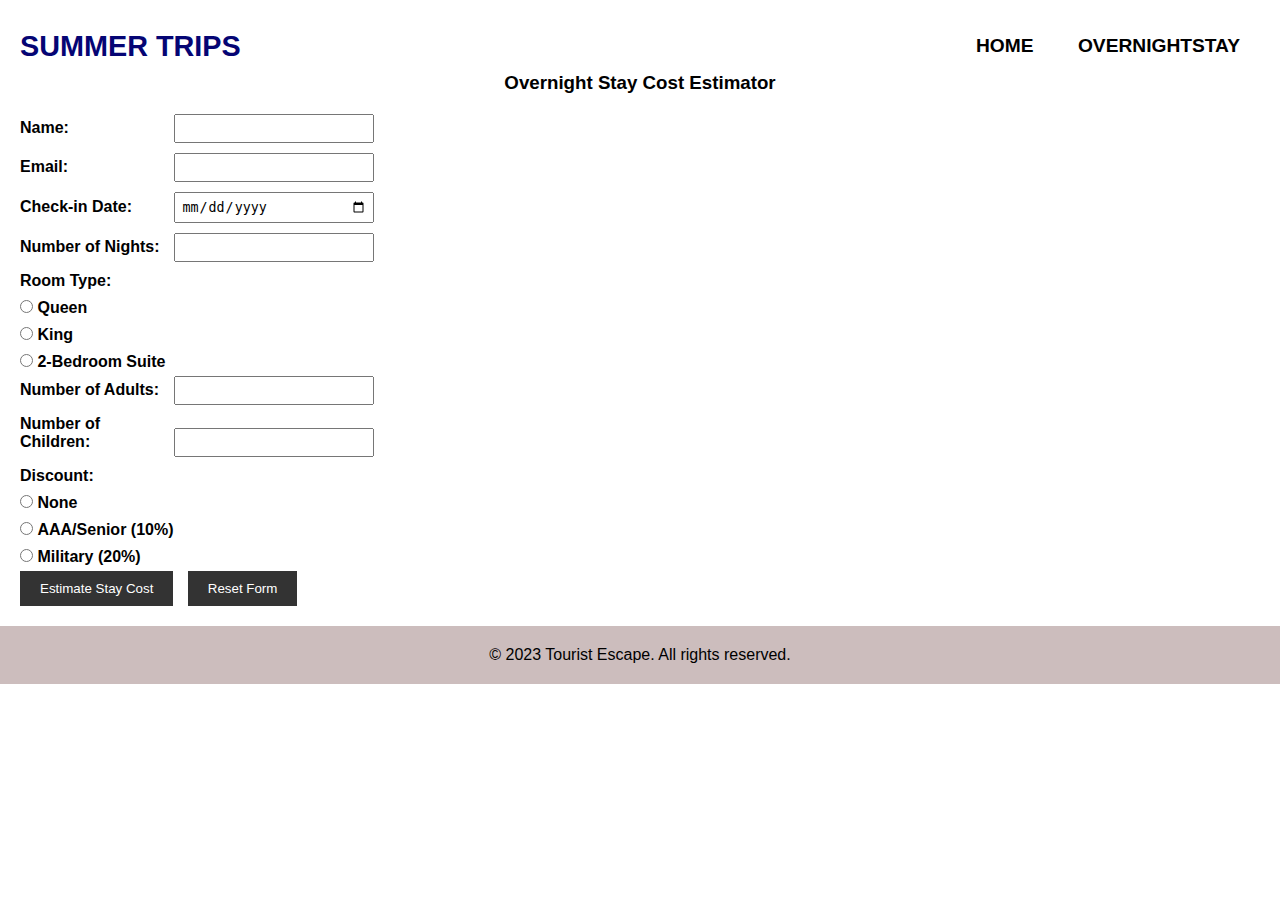
==== html/overnightcost.html @ f3c1ad9b "updated" ====
<!DOCTYPE html>
<html>
<head>
  <title>Resort Name - Overnight Stay</title>
  <link rel="stylesheet" href="../css/style.css">
</head>
<body>

  <header>
    <nav class="nav">
      <a href="#" class="logo">Summer Trips</a>

      <div class="hamburger">
        <span class="line"></span>
        <span class="line"></span>
        <span class="line"></span>
      </div>

      <div class="nav__link hide">
        <a href="../home.html">Home</a>
        <a href="./html/overnightcost.html">OverNightStay</a>
      </div>
    </nav>
  </header>


  <h3 style="text-align: center;">Overnight Stay Cost Estimator</h3>
  
  <!-- Create a form for the overnight stay cost estimator -->
  <form id="overnightForm">
    <label for="name">Name:</label>
    <input type="text" id="name" required>
    <br>
    <label for="email">Email:</label>
    <input type="email" id="email" required>
    <br>
    <label for="checkInDate">Check-in Date:</label>
    <input type="date" id="checkInDate" required>
    <br>
    <label for="numNights">Number of Nights:</label>
    <input type="number" id="numNights" min="1" max="28" required>
    <br>
    <label for="roomType">Room Type:</label>
    <br>
    <input type="radio" id="queen" name="roomType" value="Queen" required>
    <label for="queen">Queen</label>
    <br>
    <input type="radio" id="king" name="roomType" value="King" required>
    <label for="king">King</label>
    <br>
    <input type="radio" id="suite" name="roomType" value="2-Bedroom Suite" required>
    <label for="suite">2-Bedroom Suite</label>
    <br>
    <label for="numAdults">Number of Adults:</label>
    <input type="number" id="numAdults" min="1" max="4" required>
    <br>
    <label for="numChildren">Number of Children:</label>
    <input type="number" id="numChildren" min="0" max="4" required>
    <br>
    <label for="discount">Discount:</label>
    <br>
    <input type="radio" id="none" name="discount" value="none" required>
    <label for="none">None</label>
    <br>
    <input type="radio" id="aaa" name="discount" value="aaa" required>
    <label for="aaa">AAA/Senior (10%)</label>
    <br>
    <input type="radio" id="military" name="discount" value="military" required>
    <label for="military">Military (20%)</label>
    <br>
    <input type="submit" value="Estimate Stay Cost">
    <input type="reset" id="resetButton" value="Reset Form">

  </form>

  <!-- Add a div to display the cost estimate result -->
  <div id="messageDiv"></div>
  <div id="costDiv"></div>
  
  <footer>
    <p>&copy; 2023 Tourist Escape. All rights reserved.</p>
  </footer>

  <script src="../js/script.js"></script>
  <script src="../js/nav.js"></script>

</body>
</html>
---- css/style.css ----
* {
  box-sizing: border-box;
  margin: 0;
  padding: 0;
}

body {
  font-family: sans-serif;
}

a {
  text-decoration: none;
  color: black;
  font-size: 1.2rem;
  font-weight: bold;
  text-transform: uppercase;
}

/* nav styles */

.nav {
  display: flex;
  justify-content: space-between;
  align-items: center;
  padding-top: 20px;
}

.logo {
  font-size: 1.8rem;
  color: rgb(5, 5, 116);
  padding-left: 20px;
}

.hamburger {
  padding-right: 20px;
  cursor: pointer;
}

.hamburger .line {
  display: block;
  width: 40px;
  height: 5px;
  margin-bottom: 10px;
  background-color: black;
}

.nav__link {
  position: fixed;
  width: 94%;
  top: 5rem;
  left: 18px;
  background-color: lightblue;
}

.nav__link a {
  display: block;
  text-align: center;
  padding: 10px 0;
}

.nav__link a:hover {
  background-color: lightcoral;
}

.hide {
  display: none;
}

@media screen and (min-width: 600px) {
  .nav__link {
    display: block;
    position: static;
    width: auto;
    margin-right: 20px;
    background: none;
  }

  .nav__link a {
    display: inline-block;
    padding: 15px 20px;
  }

  .hamburger {
    display: none;
  }
}

footer {
  background-color: #ccbdbd;
  color:black;
  padding: 20px;
  text-align: center;
}

footer p {
  margin: 0; /* Remove default margin to avoid extra space */
}




















/* Overnight stay */

/* styles.css */

/* Style the form */
form {
  margin: 20px;
}

label {
  display: inline-block;
  width: 150px;
  font-weight: bold;
  margin-bottom: 5px;
}

input[type="text"],
input[type="email"],
input[type="date"],
input[type="number"] {
  width: 200px;
  padding: 5px;
  margin-bottom: 10px;
}

input[type="radio"] {
  margin-top: 5px;
}

input[type="submit"] {
  padding: 10px 20px;
  background-color: #333;
  color: #fff;
  border: none;
  cursor: pointer;
}

input[type="submit"]:hover {
  background-color: #555;
}

/* Style the cost estimate result */
#messageDiv, #costDiv {
  margin: 20px;
}

#costDiv {
  font-weight: bold;
}
#resetButton {
  margin-left: 10px;
  padding: 10px 20px;
    background-color: #333;
    color: #fff;
    border: none;
    cursor: pointer;
}



.image-container {
  text-align: center;
  margin-top: 50px;
  margin-bottom: 20px;
}

.image-container h1 {
  font-size: 24px;
  margin-bottom: 10px;
}

.image-container p {
  font-size: 16px;
  margin-bottom: 20px;
}

.image-container img {
  width: 100%;
  max-width: 600px;
  height: auto;
}
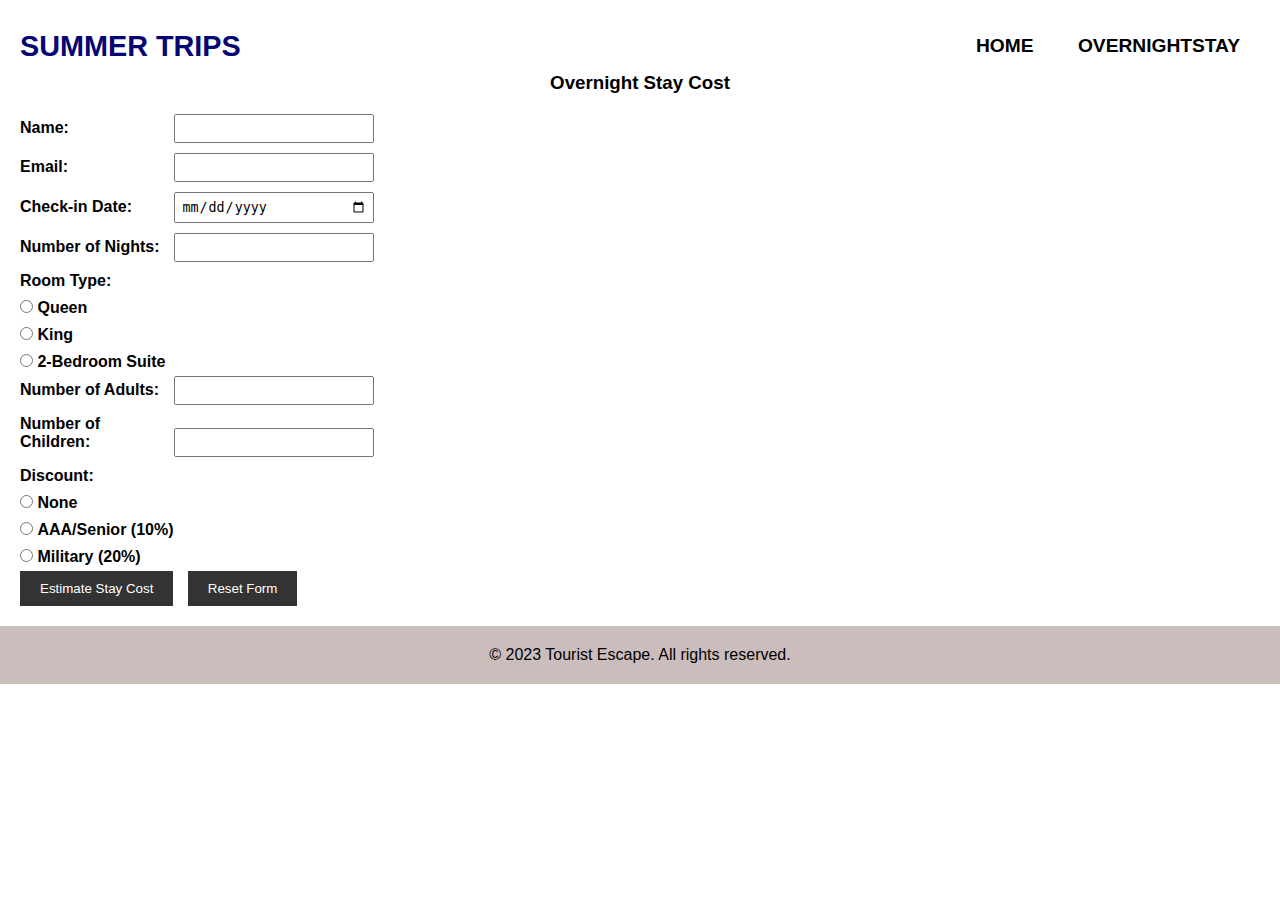
==== commit 8500cae8: "completion" ====
--- a/html/overnightcost.html
+++ b/html/overnightcost.html
@@ -1,7 +1,7 @@
 <!DOCTYPE html>
 <html>
 <head>
-  <title>Resort Name - Overnight Stay</title>
+  <title>Workshop3</title>
   <link rel="stylesheet" href="../css/style.css">
 </head>
 <body>
@@ -24,9 +24,9 @@
   </header>
 
 
-  <h3 style="text-align: center;">Overnight Stay Cost Estimator</h3>
+  <h3 style="text-align: center;">Overnight Stay Cost</h3>
   
-  <!-- Create a form for the overnight stay cost estimator -->
+ 
   <form id="overnightForm">
     <label for="name">Name:</label>
     <input type="text" id="name" required>
@@ -73,7 +73,7 @@
 
   </form>
 
-  <!-- Add a div to display the cost estimate result -->
+  
   <div id="messageDiv"></div>
   <div id="costDiv"></div>
   
--- a/css/style.css
+++ b/css/style.css
@@ -93,7 +93,7 @@
 }
 
 footer p {
-  margin: 0; /* Remove default margin to avoid extra space */
+  margin: 0; 
 }
 
 
@@ -113,13 +113,6 @@
 
 
 
-
-
-/* Overnight stay */
-
-/* styles.css */
-
-/* Style the form */
 form {
   margin: 20px;
 }
@@ -156,7 +149,7 @@
   background-color: #555;
 }
 
-/* Style the cost estimate result */
+
 #messageDiv, #costDiv {
   margin: 20px;
 }
